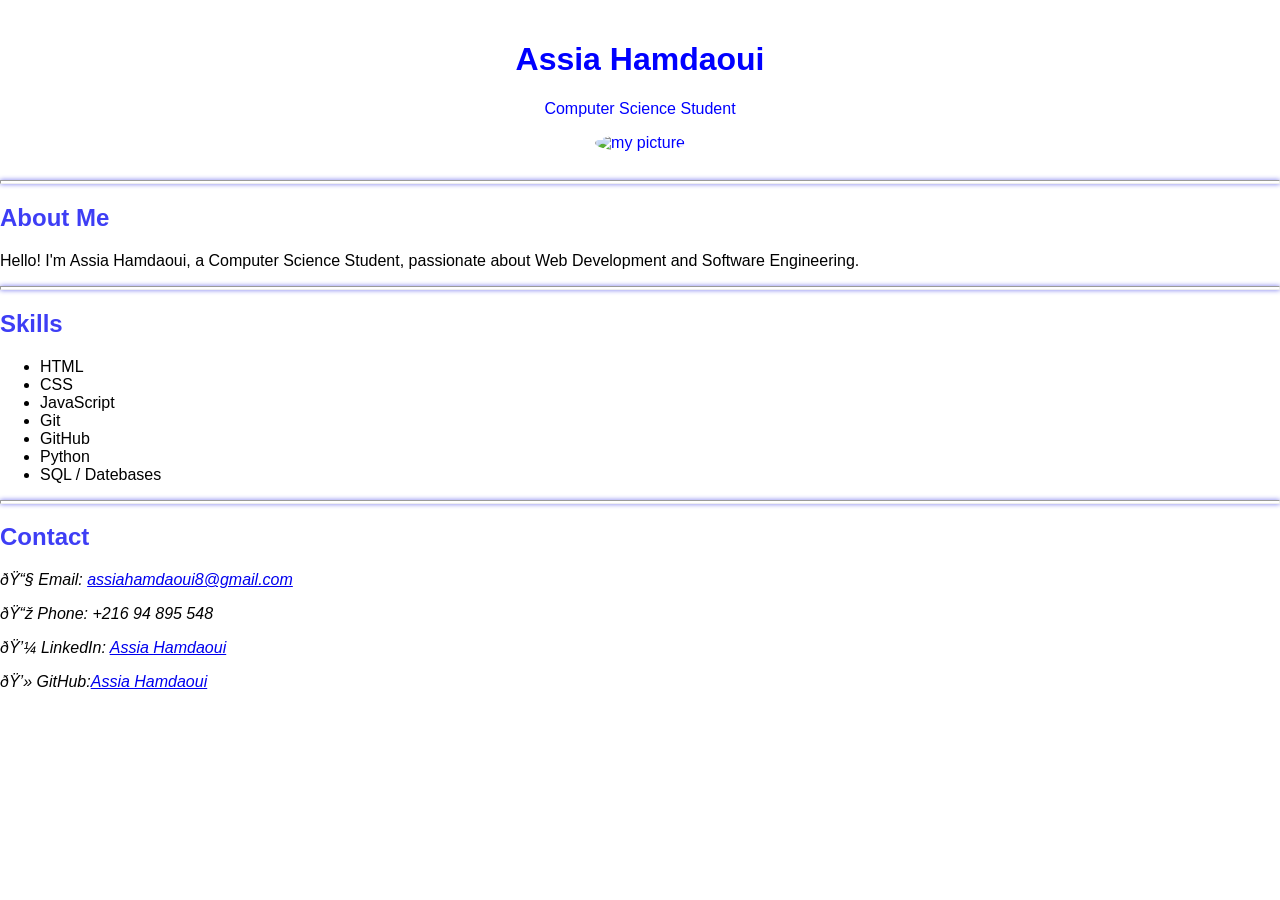
==== profile page/index.html @ d0e149e1 "Initial commit" ====
<!DOCTYPE html>
<html lang="en">
    <head>
        <meta charset="UTF-4">
        <link rel="stylesheet" href="styles.css">
        <title>Personal Profile Page</title>
        <meta name="viewport" content="width=device-width, initial-scale=1.0">
    </head>
<body>
    <header>
       <h1 id="title">Assia Hamdaoui</h1>
       <p class="job">Computer Science Student</p>
       <img class="image" src="#" alt="my picture">
    </header>
    <hr class="ligne">
    <section>
        <div class="about">
        <h2 class="tit"><strong>About Me</strong></h2>
        <p>Hello! I'm Assia Hamdaoui, a Computer Science Student, passionate about Web Development and Software Engineering.</p>
        </div>
    <hr class="ligne">
        <div class="skill">
             <h2 class="tit"><strong>Skills</strong></h2>
             <ul>
                <li>HTML</li>
                <li>CSS</li>
                <li>JavaScript</li> 
                <li>Git</li>
                <li>GitHub</li>
                <li>Python</li>
                <li>SQL / Datebases</li>

             </ul>
        </div>
    <hr class="ligne">
        <div class="add">
        <h2 class="tit"><strong>Contact</strong></h2>
            <address class="cont">
              <p>📧 Email: <a href="mailto:assiahamdaoui8@gmail.com">assiahamdaoui8@gmail.com</a></p>
              <p>📞 Phone: +216 94 895 548</p>
              <p>💼 LinkedIn: <a href="https://www.linkedin.com/in/assia-hamdaoui-4311593a0" target="_blank">Assia Hamdaoui</a> </p>
              <p>💻 GitHub:<a href="https://github.com/assiahamdaoui8-tech" target="_blank">Assia Hamdaoui</a>
            </address>
        </div>
    </section>  
</body>
</html>
---- profile page/styles.css ----
body{
    background-color:white;
    font-family: Arial, Helvetica, sans-serif;
    margin:0;
}
header{
    color:blue;
    text-align: center;
    padding:20px;

}
.image{
    width:150px;
    height:150px;
    border-radius: 50%;
}
.ligne{
    padding: 1px;
    box-shadow:0 0 5px  rgb(112, 112, 237);
}
.tit{
    color: rgb(62, 62, 245);

}
.cont:hover{
   cursor: pointer;

}
.cont{
    text-decoration: dotted;
}
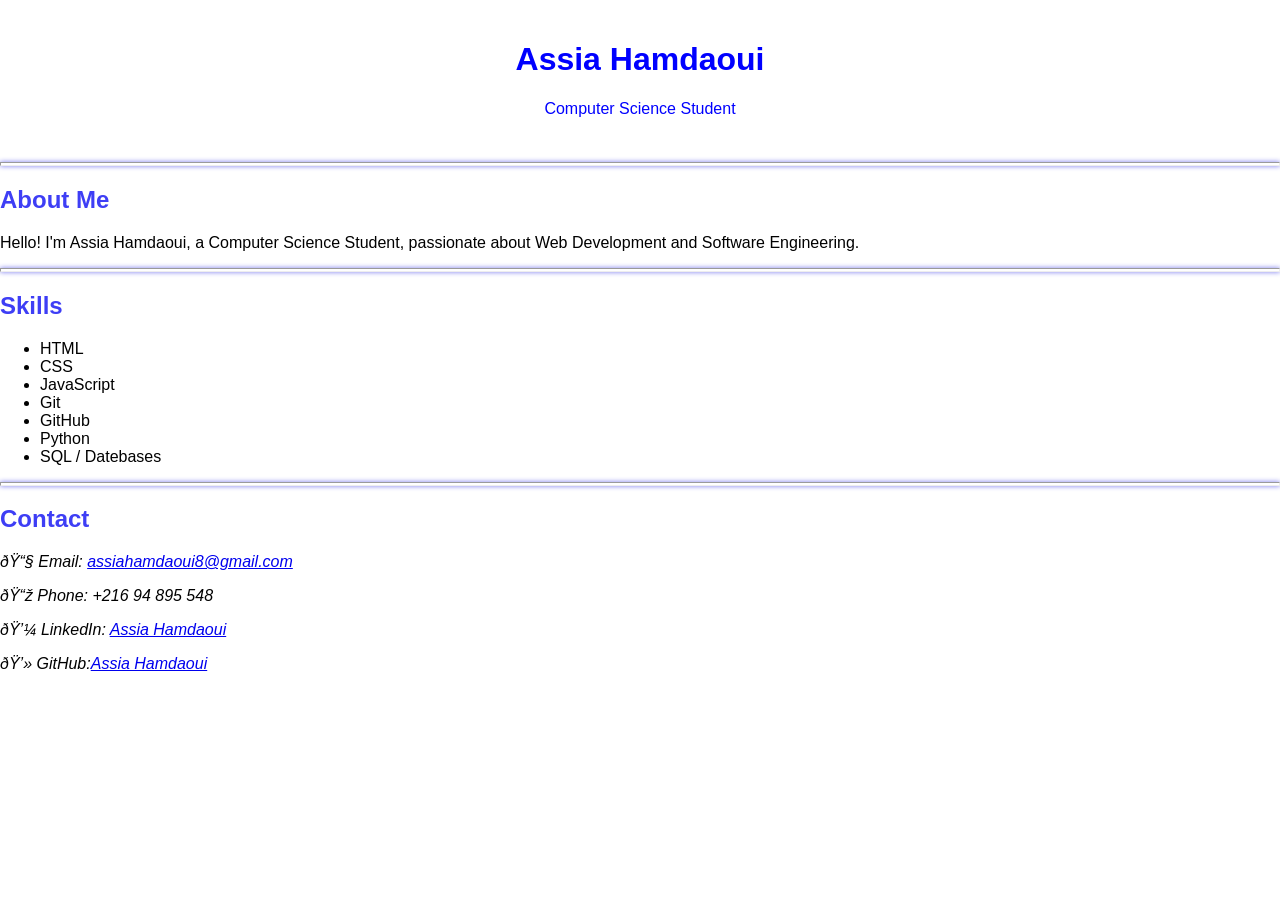
==== commit 55f8427e: "Mise à jour du projet" ====
--- a/profile page/index.html
+++ b/profile page/index.html
@@ -10,7 +10,7 @@
     <header>
        <h1 id="title">Assia Hamdaoui</h1>
        <p class="job">Computer Science Student</p>
-       <img class="image" src="#" alt="my picture">
+       
     </header>
     <hr class="ligne">
     <section>
